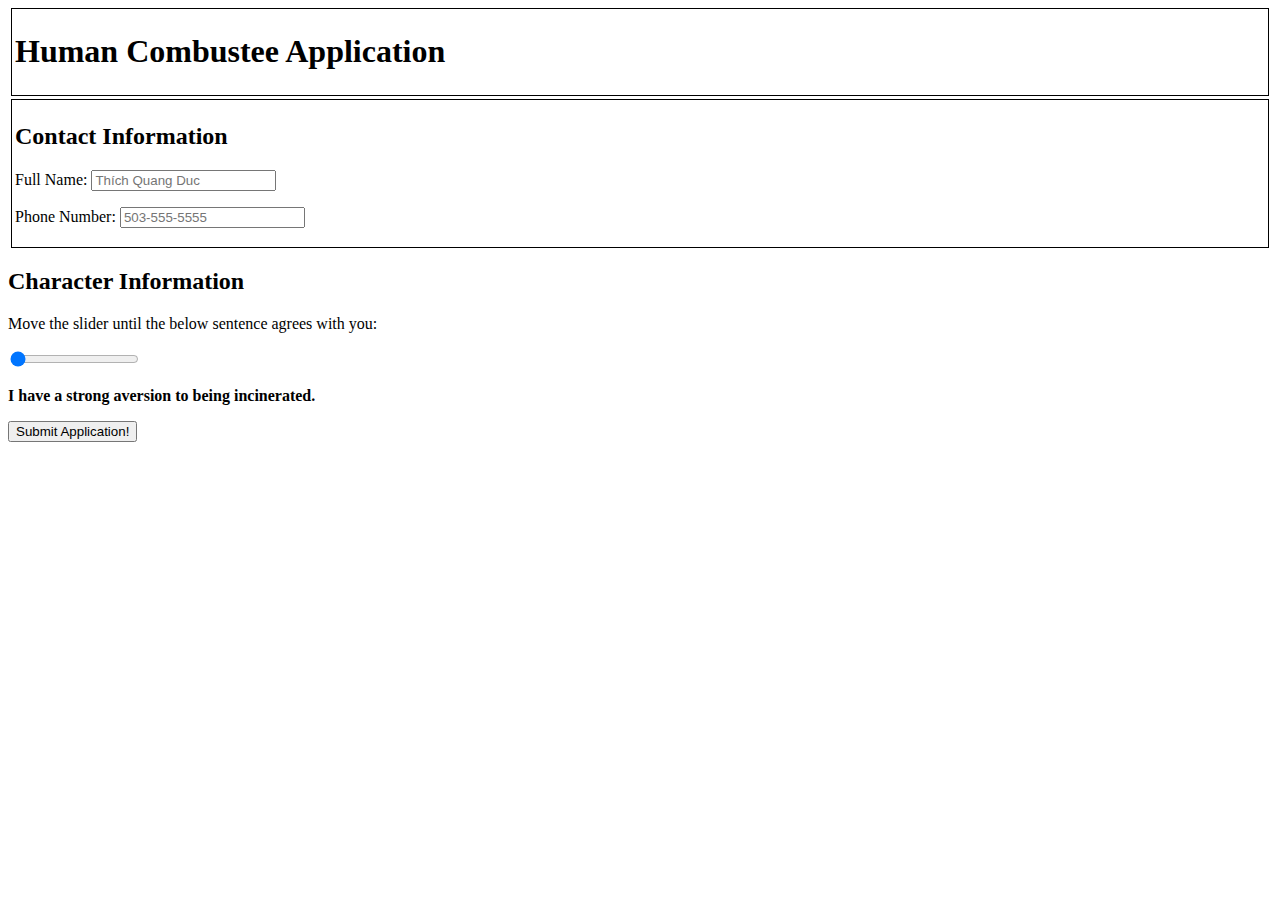
==== apply.html @ 1be7b975 "more work" ====
<!DOCTYPE html>
<html lang="en">
<head>
    <meta charset="UTF-8">
    <meta name="viewport" content="width=device-width, initial-scale=1.0">
    <meta http-equiv="X-UA-Compatible" content="ie=edge">
    <title>Human Combustee Application</title>
    <link rel="stylesheet" href="apply.css">
</head>
<body>
    <header><h1>Human Combustee Application</h1></header>
    <main>
        <form id="main-form">
            <section id="contact-info">
                    <h2>Contact Information</h2>
                    <p>
                        <label for="name">Full Name:</label>
                        <input 
                            type="text"
                            placeholder="Thích Quang Duc"
                            name="name"
                            id="name"
                            min="1"
                            autocomplete="off"
                        >
                    </p>
                    <p>
                        <label for="phone">Phone Number:</label>
                        <input
                            type="text"
                            name="phone"
                            id="phone"
                            min="14"
                            max="14"
                            placeholder="503-555-5555"
                            autocomplete="off"
                        >
                    </p>
            </section>
            <section id="background-info">
                <h2>Character Information</h2>
                <p>Move the slider until the below sentence agrees with you:
                </p>
                <p>
                    <input
                        type="range"
                        min="1"
                        max="10"
                        value="1"
                        id="comfort"
                    >
                </p>
                <p id="comfort-field">
                    I have a strong aversion to being incinerated.
                </p>
            </section>
            <button id="submit">Submit Application!</button>
        </form>
    </main>


    <script type="module" src="./src/apply.js"></script>
</body>
</html>
---- apply.css ----
header {
    border: 1px solid black;
    padding: 3px;
    margin: 3px;
}
#contact-info {
    border: 1px solid black;
    padding: 3px;
    margin: 3px; 
}
#comfort-field {
    font-weight: bold;
}
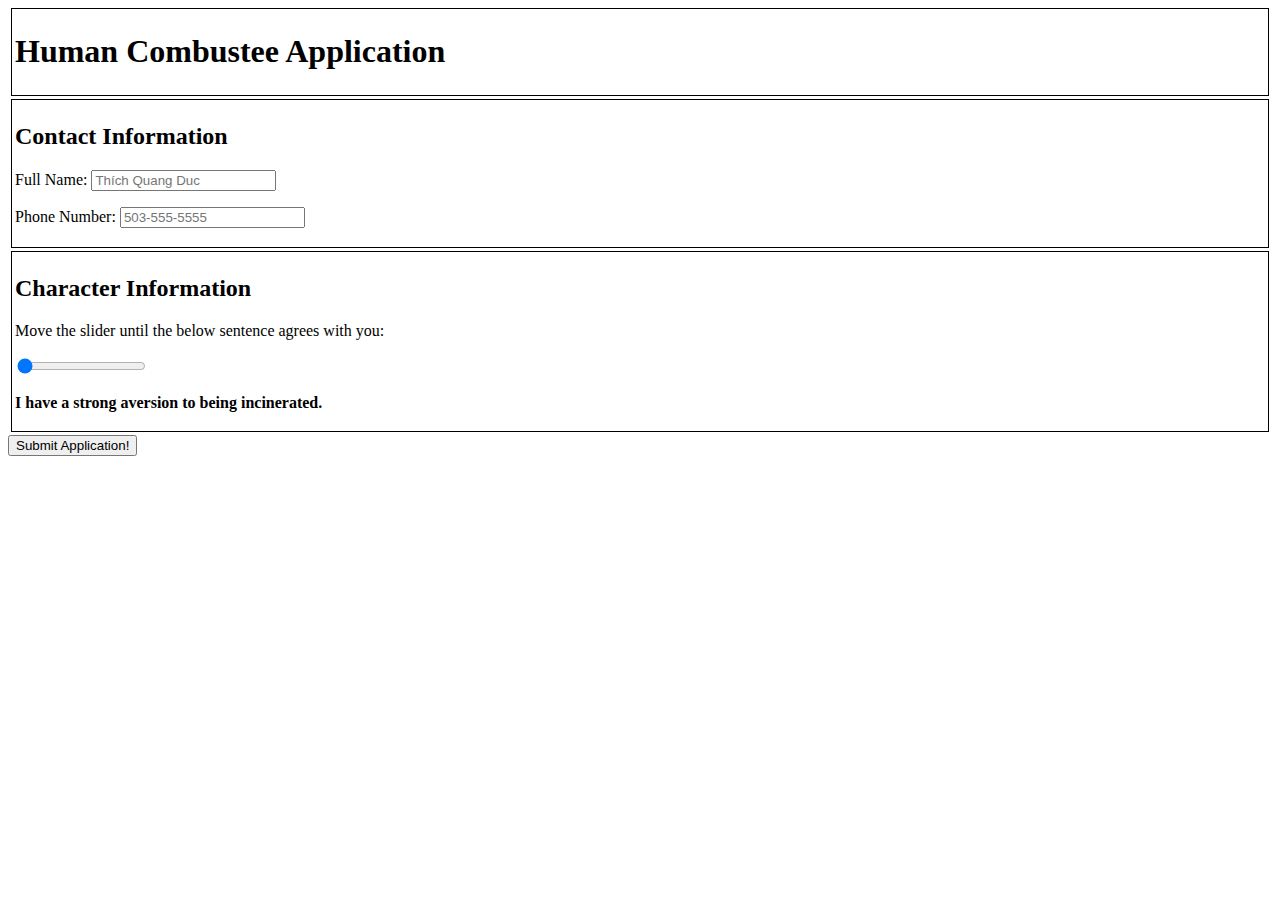
==== commit 0989300c: "range changes text field" ====
--- a/apply.html
+++ b/apply.html
@@ -45,7 +45,7 @@
                     <input
                         type="range"
                         min="1"
-                        max="10"
+                        max="5"
                         value="1"
                         id="comfort"
                     >
--- a/apply.css
+++ b/apply.css
@@ -3,7 +3,7 @@
     padding: 3px;
     margin: 3px;
 }
-#contact-info {
+#contact-info, #background-info {
     border: 1px solid black;
     padding: 3px;
     margin: 3px; 
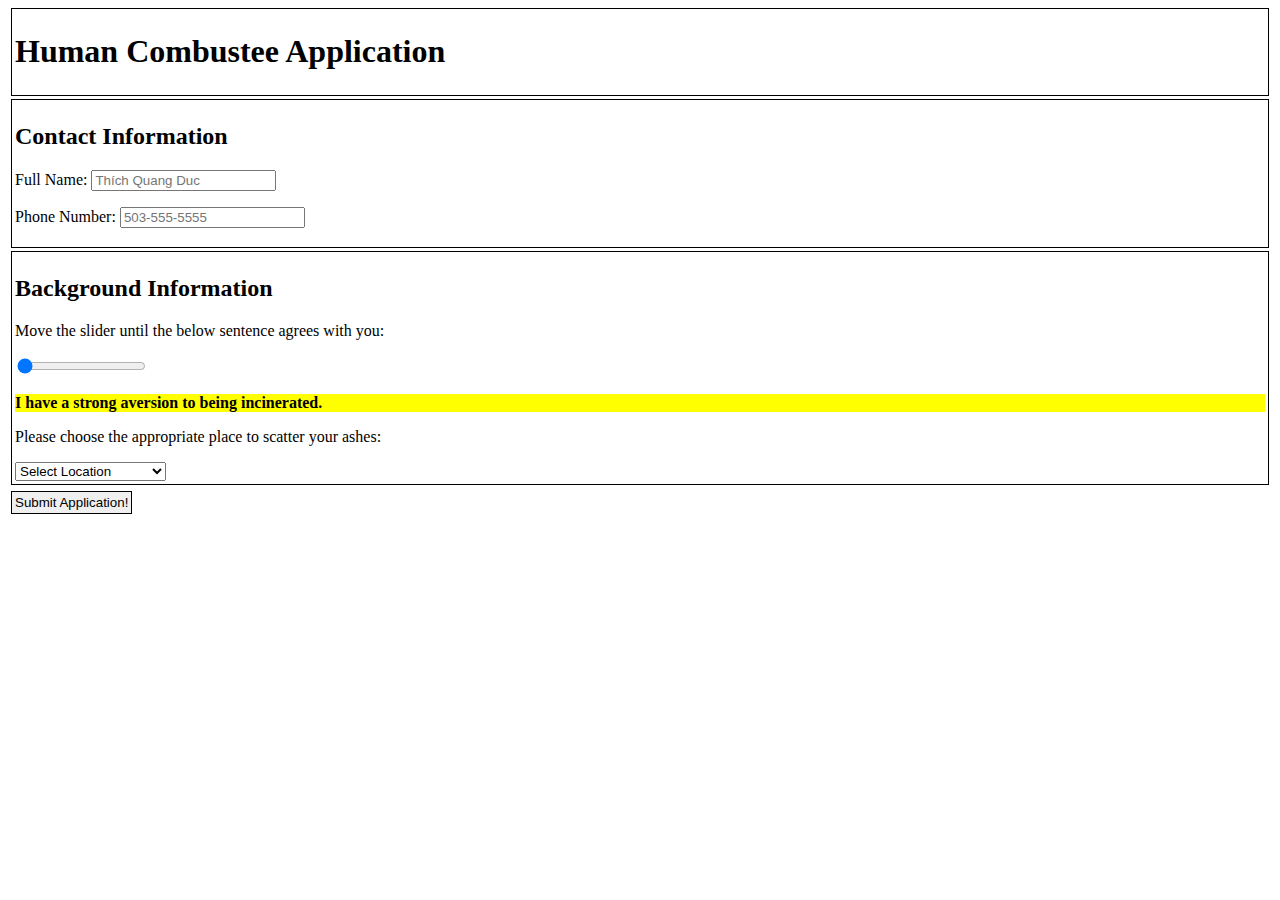
==== commit 6d5762b2: "functionality complete, time to style" ====
--- a/apply.html
+++ b/apply.html
@@ -38,7 +38,7 @@
                     </p>
             </section>
             <section id="background-info">
-                <h2>Character Information</h2>
+                <h2>Background Information</h2>
                 <p>Move the slider until the below sentence agrees with you:
                 </p>
                 <p>
@@ -53,6 +53,15 @@
                 <p id="comfort-field">
                     I have a strong aversion to being incinerated.
                 </p>
+                <p>Please choose the appropriate place to scatter your ashes:</p>
+                <select id="burial" name="burial" required>
+                    <option value="" hidden disabled selected>Select Location</option>
+                    <option class="burial-item" id="mountain-top" value="mountain-top">Pristine Mountain Top</option>
+                    <option class="burial-item" id="alleyway" value="alleyway">Depraved Alleyway</option>
+                    <option class="burial-item" id="ocean" value="ocean">Sparkling Ocean</option>
+                    <option class="burial-item" id="backyard" value="backyard">Your Backyard</option>
+                    <option class="burial-item" id="porch" value="porch">Your Ex's Porch</option>
+                </select>
             </section>
             <button id="submit">Submit Application!</button>
         </form>
--- a/apply.css
+++ b/apply.css
@@ -3,11 +3,12 @@
     padding: 3px;
     margin: 3px;
 }
-#contact-info, #background-info {
+#contact-info, #background-info, button {
     border: 1px solid black;
     padding: 3px;
     margin: 3px; 
 }
 #comfort-field {
     font-weight: bold;
+    background-color: yellow;
 }